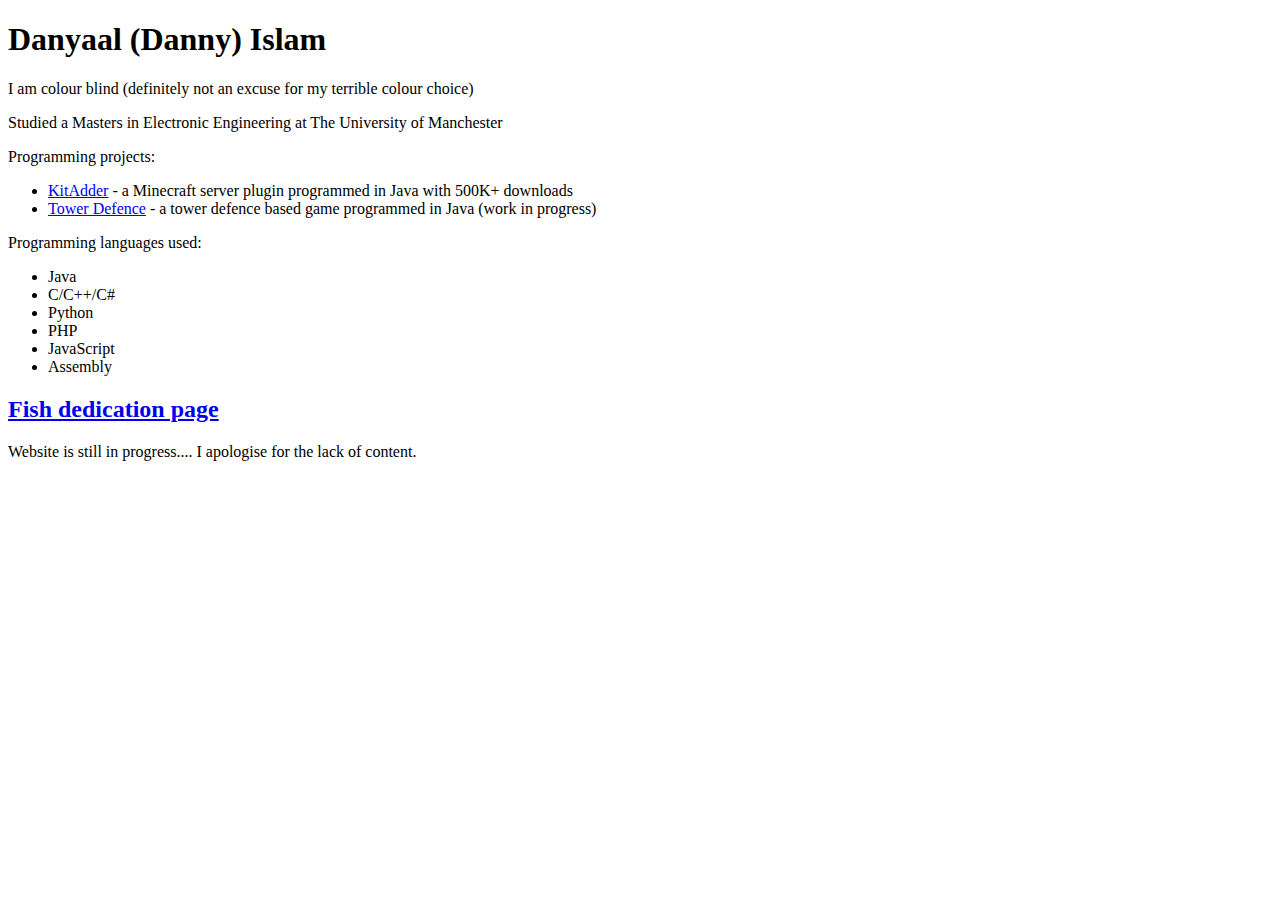
==== dannysite/index.html @ 89b4abcb "Added favicon + changed text" ====
<!DOCTYPE html>
<html>
    <head>
        <title>Me</title>
        <link rel="stylesheet" href="style.css">
        <link rel="icon" type="image/x-icon" href="cutefish.ico">
    </head>
    <body>
        <h1>Danyaal (Danny) Islam</h1>
        <p>I am colour blind (definitely not an excuse for my terrible colour choice)</p>
        <p>Studied a Masters in Electronic Engineering at The University of Manchester</p>
        <p>Programming projects:</p>
        <ul>
            <li><a href="https://dev.bukkit.org/projects/kitadder">KitAdder</a> - a Minecraft server plugin programmed in Java with 500K+ downloads</li>
            <li><a href="https://github.com/THGDanny/towerdefence">Tower Defence</a> - a tower defence based game programmed in Java (work in progress) <a href=""></a></li>
        </ul>
        
        <p>Programming languages used:</p>
        <ul>
            <li>Java</li>
            <li>C/C++/C#</li>
            <li>Python</li>
            <li>PHP</li>
            <li>JavaScript</li>
            <li>Assembly</li>
        </ul>
        
        <h2><a href="fish.html">Fish dedication page</a></h2>
        <p>Website is still in progress.... I apologise for the lack of content.</p>

    </body>
</html>
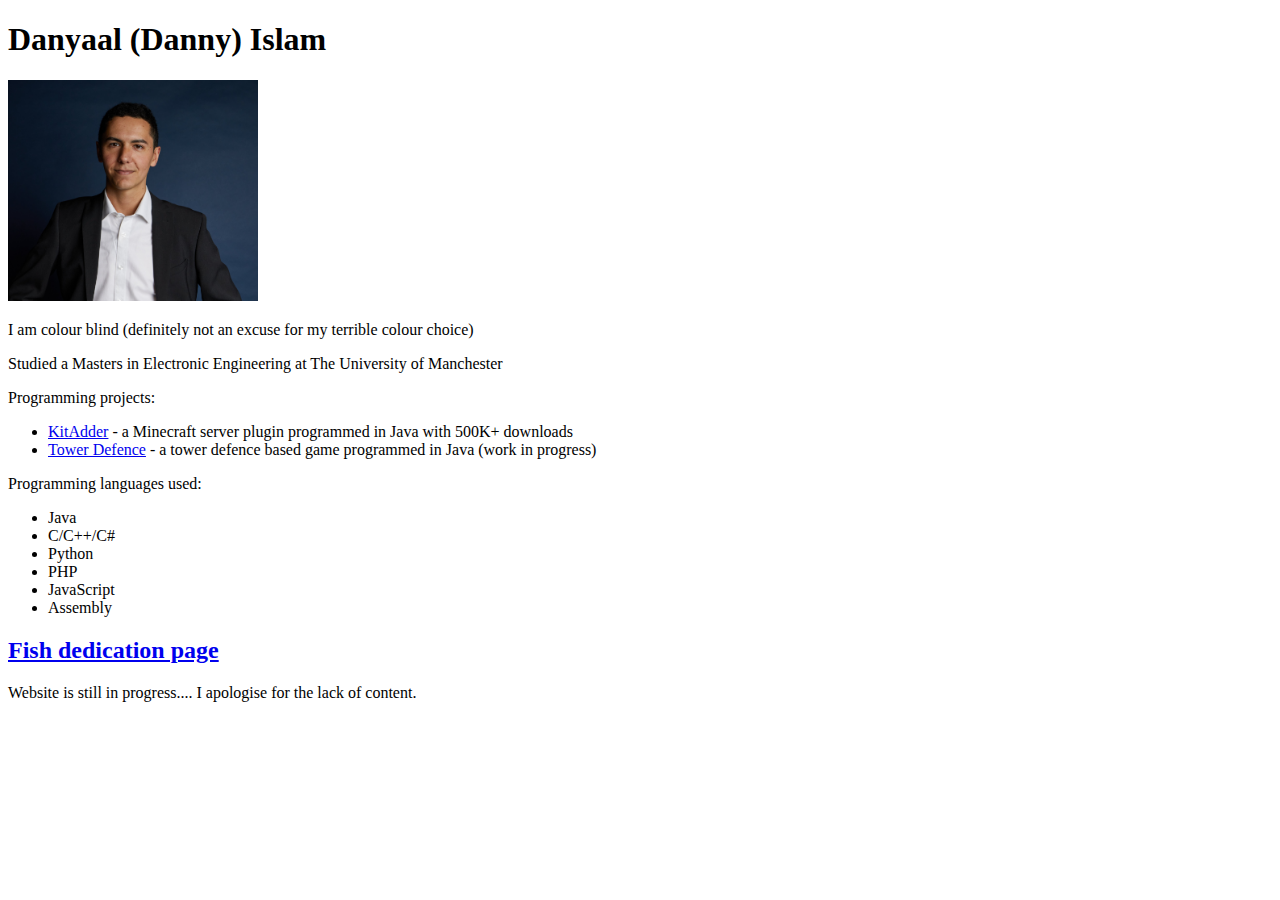
==== commit aded6e17: "Added an image of myself" ====
--- a/dannysite/index.html
+++ b/dannysite/index.html
@@ -3,10 +3,15 @@
     <head>
         <title>Me</title>
         <link rel="stylesheet" href="style.css">
-        <link rel="icon" type="image/x-icon" href="cutefish.ico">
+        <link rel="icon" type="image/x-icon" href="images/cutefish.ico">
     </head>
     <body>
         <h1>Danyaal (Danny) Islam</h1>
+        <img src="images/me.jpg" alt="A picture of me" width="250">
+        <!-- 
+        I find it interesting I don't have to resize both width and height
+        to make the image smaller. Not sure if this is good practice or not.
+        -->
         <p>I am colour blind (definitely not an excuse for my terrible colour choice)</p>
         <p>Studied a Masters in Electronic Engineering at The University of Manchester</p>
         <p>Programming projects:</p>
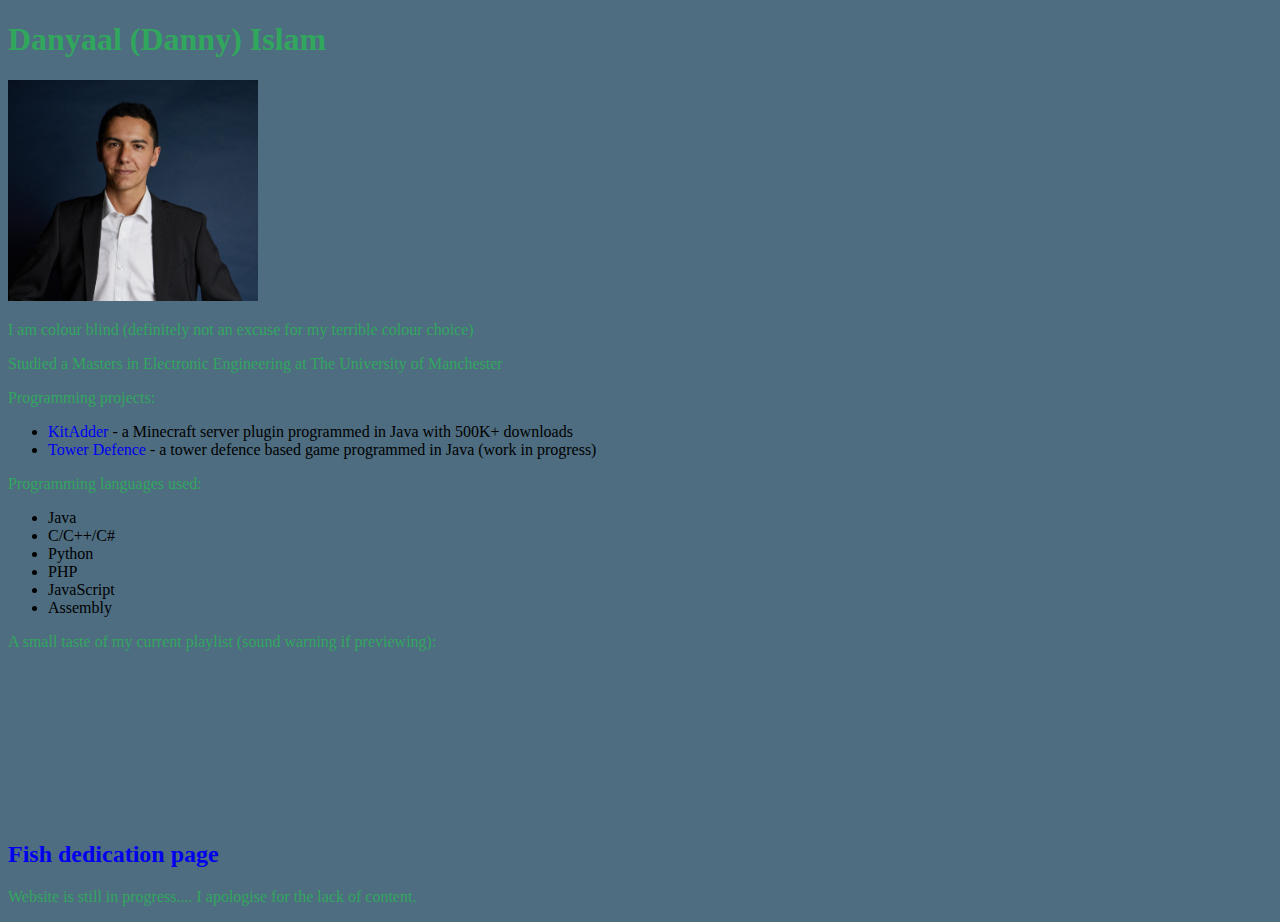
==== commit 8352ccfb: "Added some stuff" ====
--- a/dannysite/index.html
+++ b/dannysite/index.html
@@ -2,7 +2,7 @@
 <html>
     <head>
         <title>Me</title>
-        <link rel="stylesheet" href="style.css">
+        <link rel="stylesheet" href="css/style.css">
         <link rel="icon" type="image/x-icon" href="images/cutefish.ico">
     </head>
     <body>
@@ -29,8 +29,18 @@
             <li>JavaScript</li>
             <li>Assembly</li>
         </ul>
-        
-        <h2><a href="fish.html">Fish dedication page</a></h2>
+
+        <p>A small taste of my current playlist (sound warning if previewing):</p>
+        <div class="iframe">
+            <iframe style="border-radius:12px" src="https://open.spotify.com/embed/track/2pAwqSia1nixZqw3nqe8Ez?utm_source=generator" width="25%" height="150" frameBorder="0" allowfullscreen="" allow="autoplay; clipboard-write; encrypted-media; fullscreen; picture-in-picture" loading="lazy"></iframe>
+        </div>
+        <!--
+        How do I remove the gap between the Spotify iframe and the element below?
+        -->
+        <h2>
+            <a href="fish.html">Fish dedication page</a>
+        </h2>
+
         <p>Website is still in progress.... I apologise for the lack of content.</p>
 
     </body>
--- a/dannysite/css/style.css
+++ b/dannysite/css/style.css
@@ -0,0 +1,28 @@
+body {
+    background-color: rgb(78, 109, 128);
+    font-family: Georgia, serif;
+}
+
+h1 { 
+    color: rgb(49, 167, 94);
+}
+
+p {
+    color: rgb(49, 167, 94);
+}
+
+a:link {
+    text-decoration: none;
+}
+
+a:hover {
+    text-decoration-thickness: 10;
+}
+
+.iframe {
+    border: none;
+    margin: 0;
+    padding: 0;
+    opacity: 0.75;
+    display:block;
+}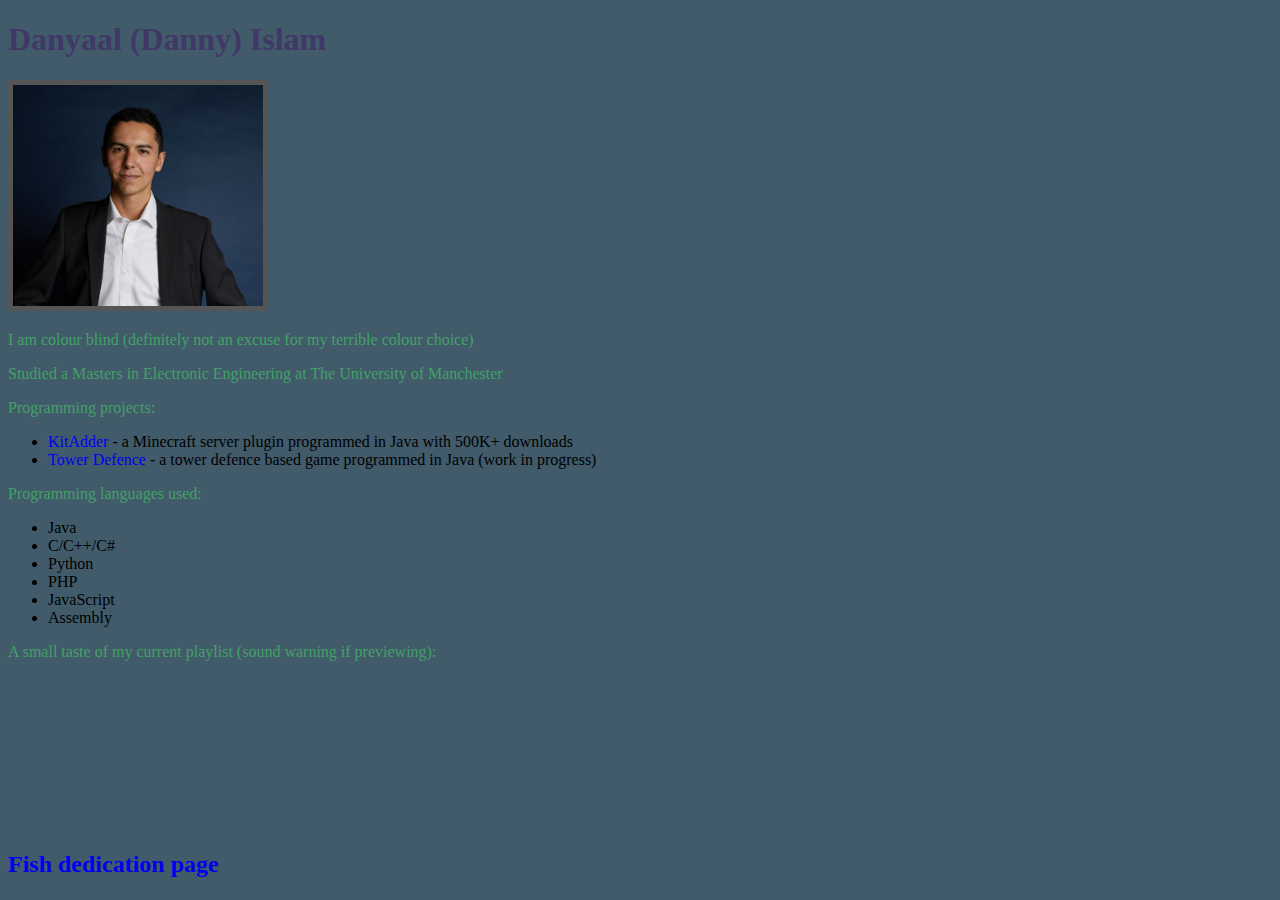
==== commit 42542a38: "Updated colour scheme" ====
--- a/dannysite/index.html
+++ b/dannysite/index.html
@@ -40,8 +40,5 @@
         <h2>
             <a href="fish.html">Fish dedication page</a>
         </h2>
-
-        <p>Website is still in progress.... I apologise for the lack of content.</p>
-
     </body>
 </html>--- a/dannysite/css/style.css
+++ b/dannysite/css/style.css
@@ -1,14 +1,14 @@
 body {
-    background-color: rgb(78, 109, 128);
+    background-color: rgb(65, 91, 107);
     font-family: Georgia, serif;
 }
 
 h1 { 
-    color: rgb(49, 167, 94);
+    color: rgb(64, 56, 102);
 }
 
 p {
-    color: rgb(49, 167, 94);
+    color: rgb(67, 161, 103);
 }
 
 a:link {
@@ -16,7 +16,7 @@
 }
 
 a:hover {
-    text-decoration-thickness: 10;
+    text-decoration-thickness: 1;
 }
 
 .iframe {
@@ -25,4 +25,27 @@
     padding: 0;
     opacity: 0.75;
     display:block;
-}+}
+
+img {
+    border: 5px solid #555;
+}
+
+img:hover {
+    animation-iteration-count: 5;
+    animation: shake 1s;
+}
+
+@keyframes shake {
+    0% { transform: translate(1px, 1px) rotate(0deg); }
+    10% { transform: translate(-1px, -2px) rotate(-1deg); }
+    20% { transform: translate(-3px, 0px) rotate(1deg); }
+    30% { transform: translate(3px, 2px) rotate(0deg); }
+    40% { transform: translate(1px, -1px) rotate(1deg); }
+    50% { transform: translate(-1px, 2px) rotate(-1deg); }
+    60% { transform: translate(-3px, 1px) rotate(0deg); }
+    70% { transform: translate(3px, 1px) rotate(-1deg); }
+    80% { transform: translate(-1px, -1px) rotate(1deg); }
+    90% { transform: translate(1px, 2px) rotate(0deg); }
+    100% { transform: translate(1px, -2px) rotate(-1deg); }
+  }